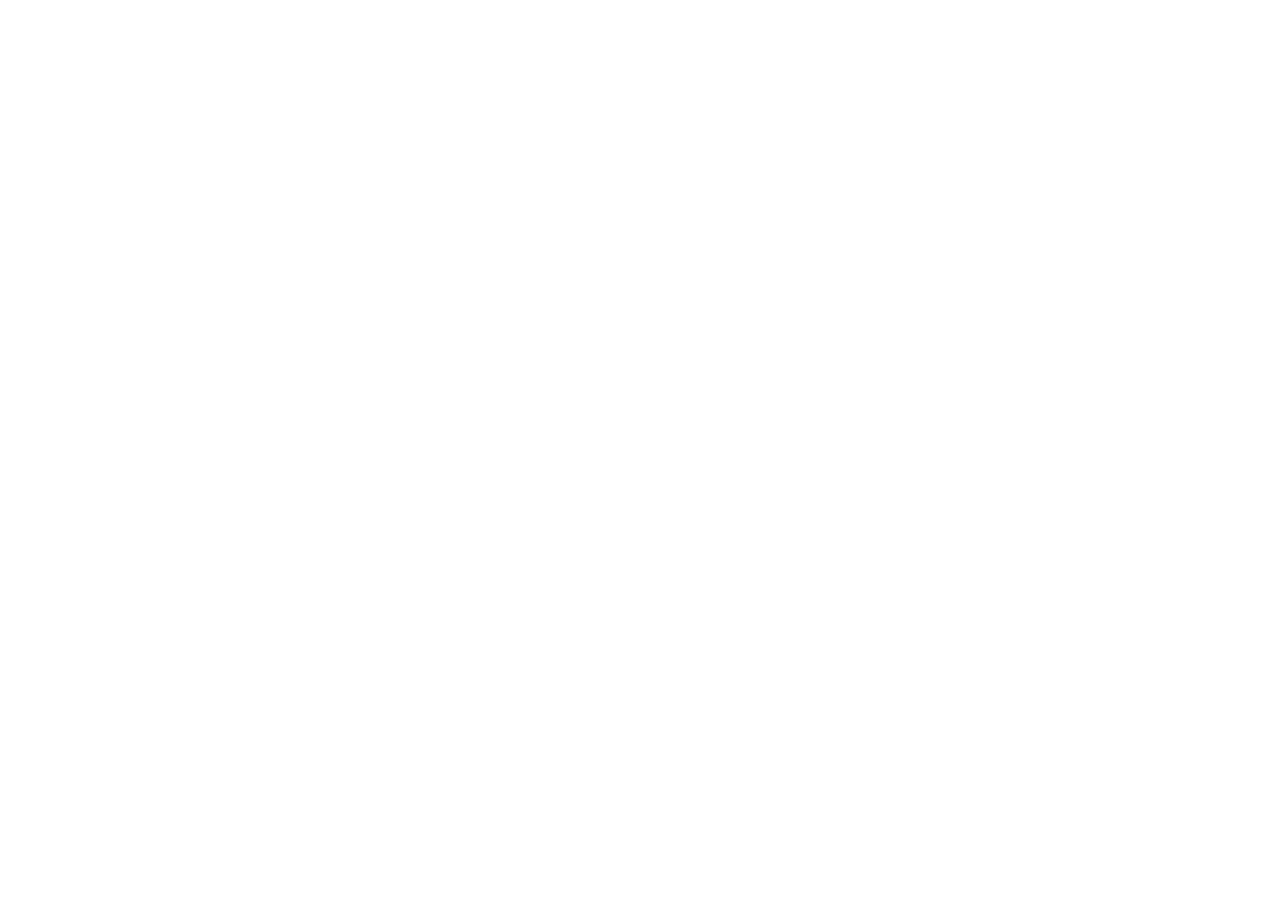
==== lesson 2/homework 2 demo 2/index.html @ c7c1d00b "create 2 demo homework" ====
<!doctype html>
<html lang="en">
<head>
    <meta charset="UTF-8">
    <meta name="viewport"
          content="width=device-width, user-scalable=no, initial-scale=1.0, maximum-scale=1.0, minimum-scale=1.0">
    <meta http-equiv="X-UA-Compatible" content="ie=edge">
    <title>lesson 2 Demo 2</title>
  <link rel="stylesheet" href="main.css">
</head>

<body>


</body>
</html>
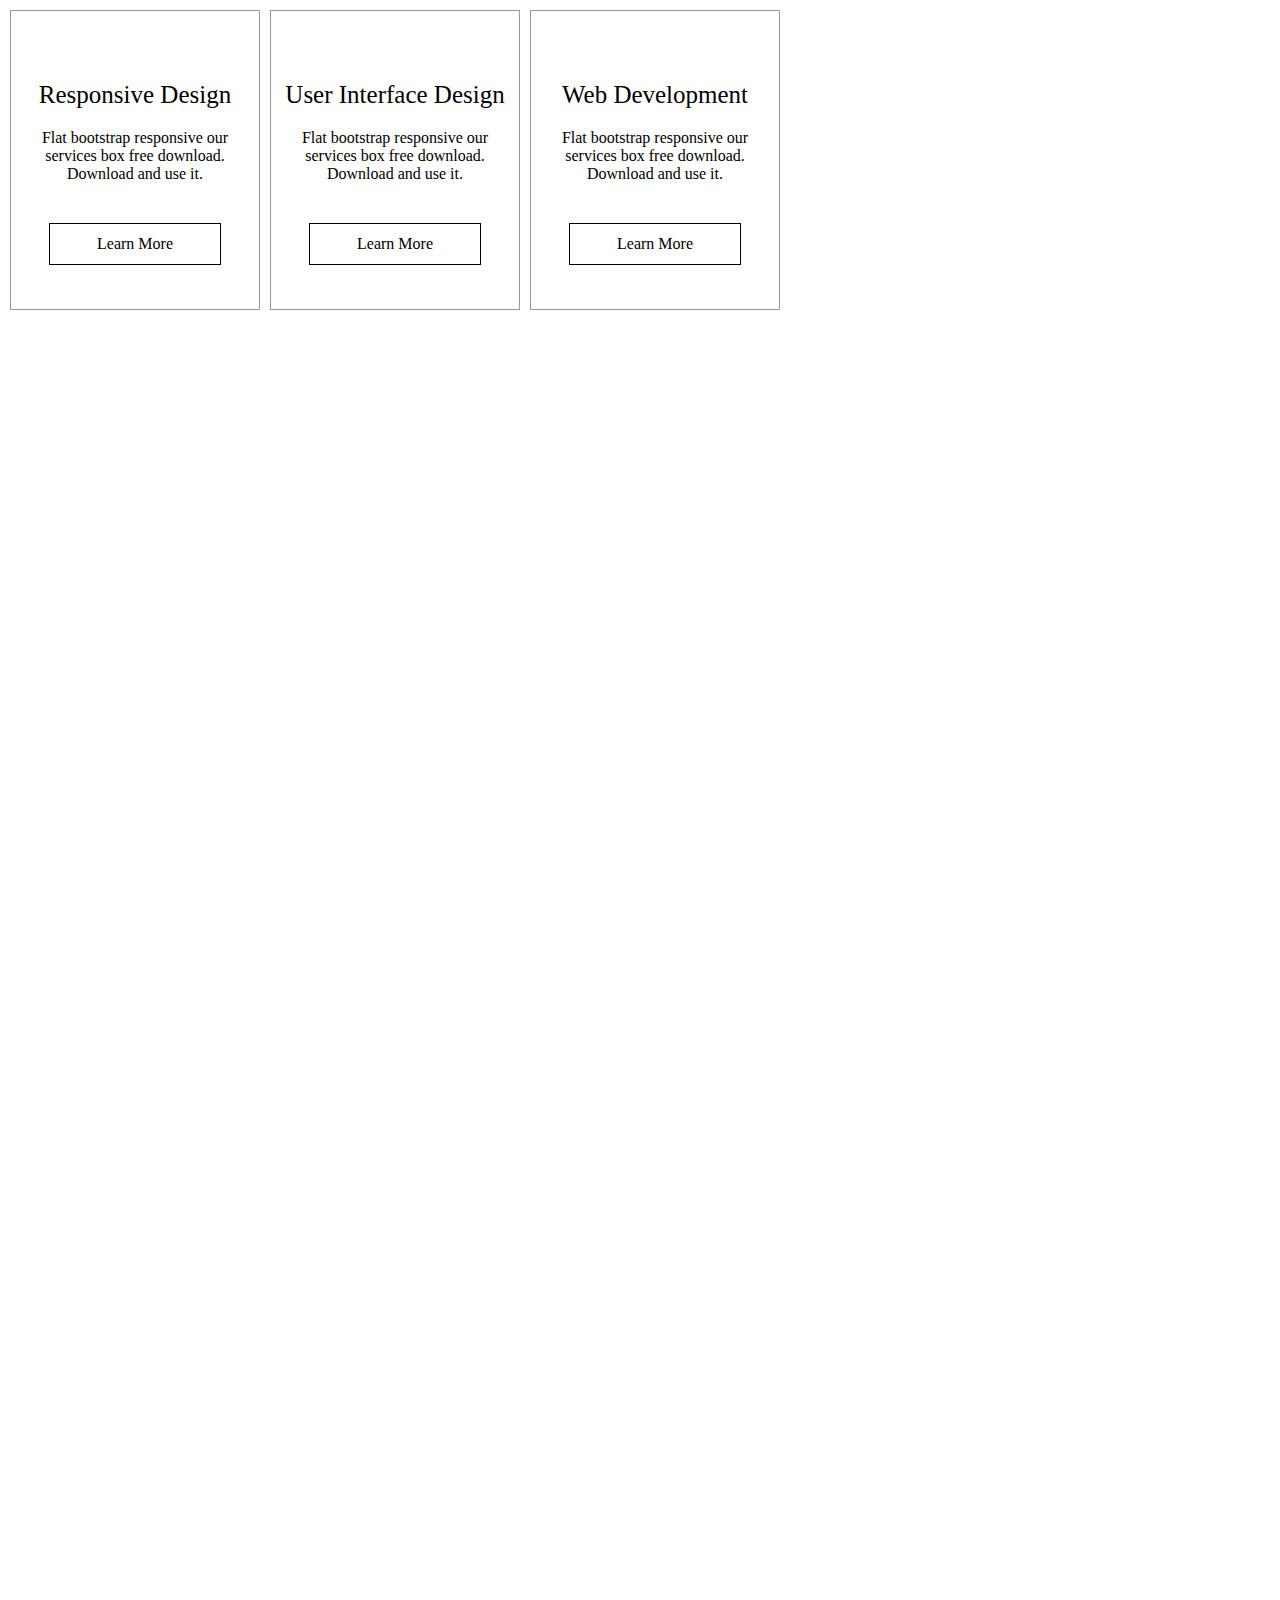
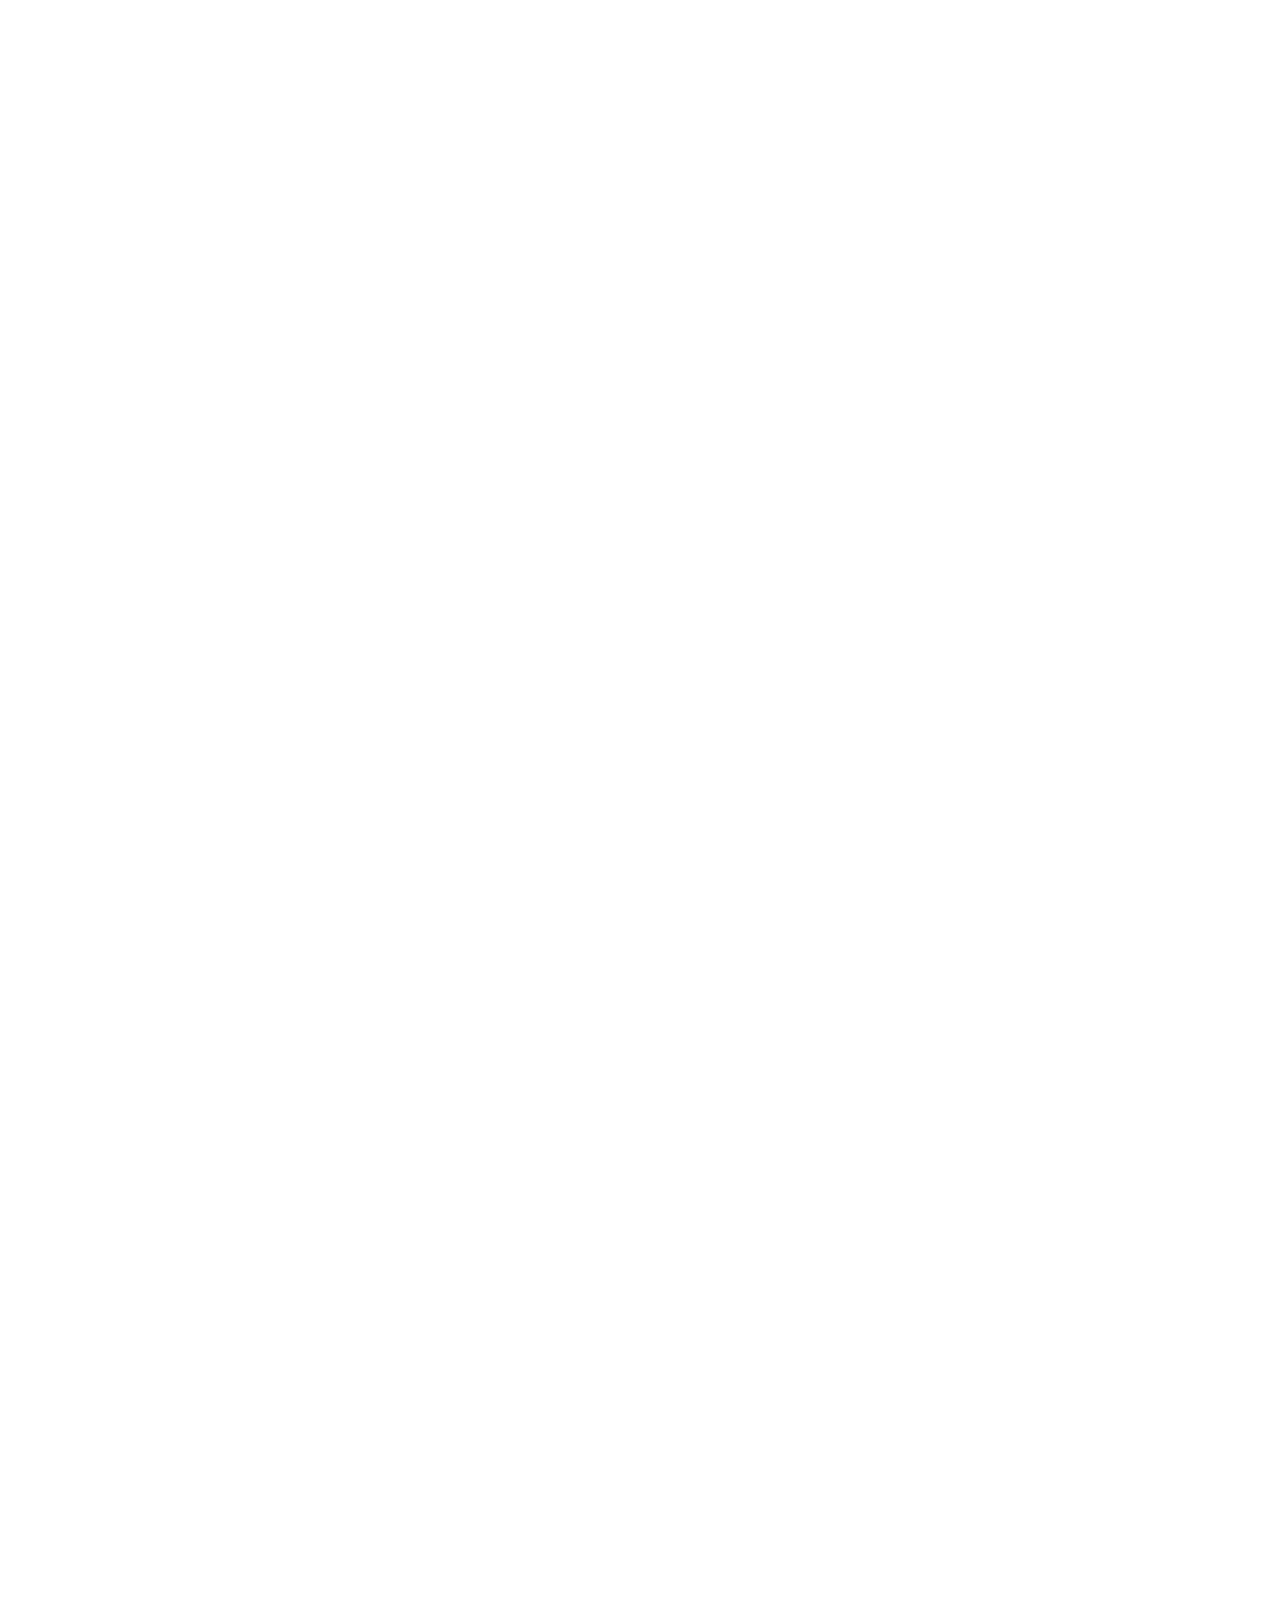
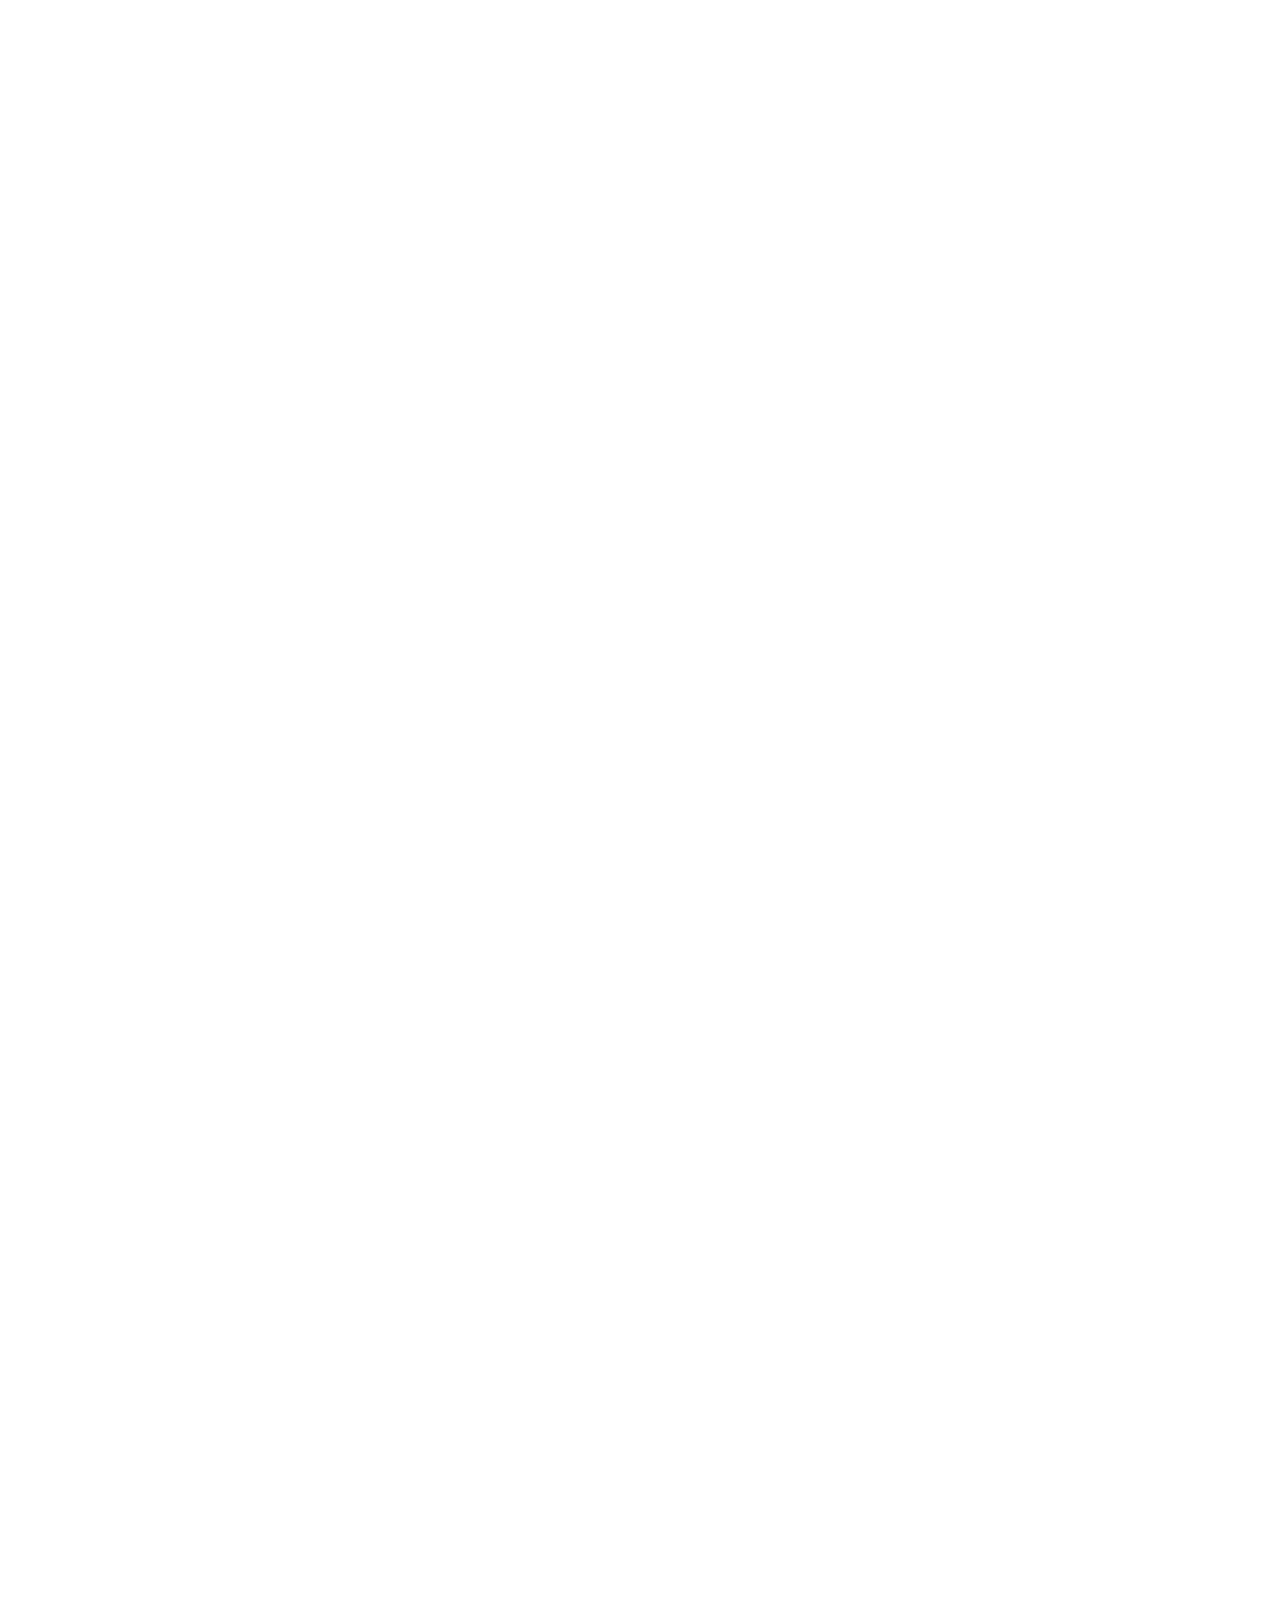
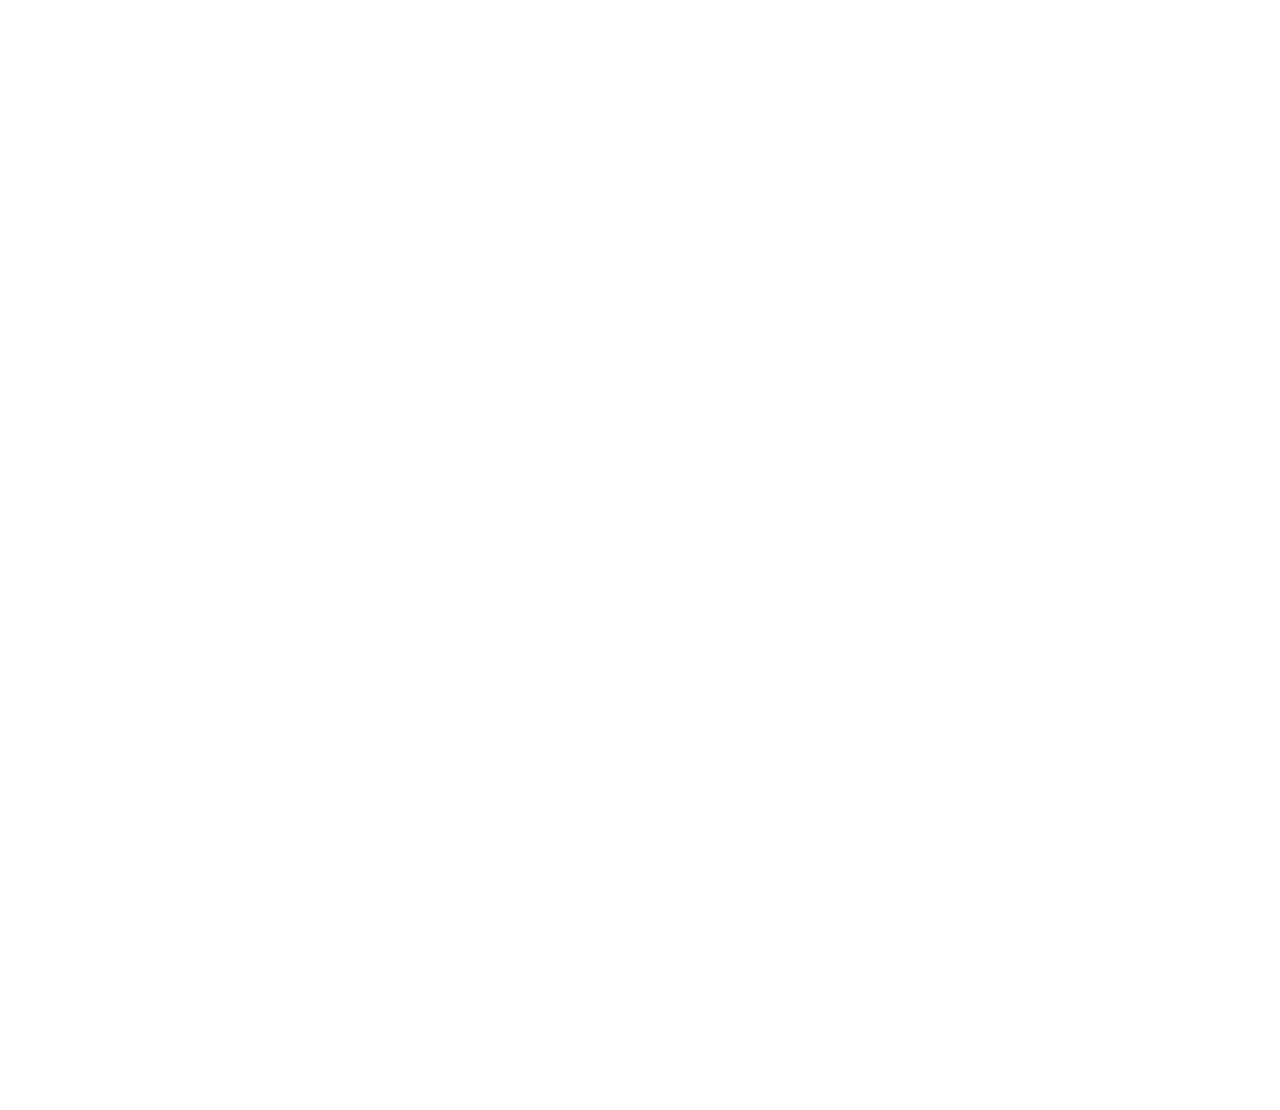
==== commit f6790705: "add box in box it's hard" ====
--- a/lesson 2/homework 2 demo 2/index.html
+++ b/lesson 2/homework 2 demo 2/index.html
@@ -6,11 +6,33 @@
           content="width=device-width, user-scalable=no, initial-scale=1.0, maximum-scale=1.0, minimum-scale=1.0">
     <meta http-equiv="X-UA-Compatible" content="ie=edge">
     <title>lesson 2 Demo 2</title>
-  <link rel="stylesheet" href="main.css">
+    <link rel="stylesheet" href="main.css">
 </head>
 
 <body>
 
+<div class="father">
+
+    <div class="child">
+        <p class="title">Responsive Design</p>
+        <p class="text">Flat bootstrap responsive our services box free download. Download and use it.</p>
+        <div class="baby">Learn More</div>
+    </div>
+
+    <div class="child">
+        <p class="title">User Interface Design</p>
+        <p class="text">Flat bootstrap responsive our services box free download. Download and use it.</p>
+        <div class="baby">Learn More</div>
+    </div>
+
+    <div class="child">
+        <p class="title">Web Development</p>
+        <p class="text">Flat bootstrap responsive our services box free download. Download and use it.</p>
+        <div class="baby">Learn More</div>
+    </div>
+
+</div>
+
 
 </body>
 </html>--- a/lesson 2/homework 2 demo 2/main.css
+++ b/lesson 2/homework 2 demo 2/main.css
@@ -0,0 +1,43 @@
+body{
+    margin: 0 0 5600px 0;
+}
+
+.father{
+    box-sizing: border-box;
+    margin: 10px;
+    display: flex;
+    column-gap: 10px;
+}
+
+.title{
+    text-align: center;
+    margin: 70px 0 0 0;
+    font-size: 25px;
+
+}
+
+.text{
+    text-align: center;
+    margin: 20px 20px 40px 20px;
+}
+
+.child{
+    box-sizing: border-box;
+    width: 250px;
+    height: 300px;
+    border: 1px solid rgba(0, 0, 0, 0.41);
+    align-items: center;
+    display: flex;
+    flex-direction: column;
+}
+
+.baby{
+    border: 1px solid rgb(0, 0, 0);
+    width: 170px;
+    height: 40px;
+    text-align: center;
+    align-items: center;
+    display: flex;
+    justify-content: center;
+
+}